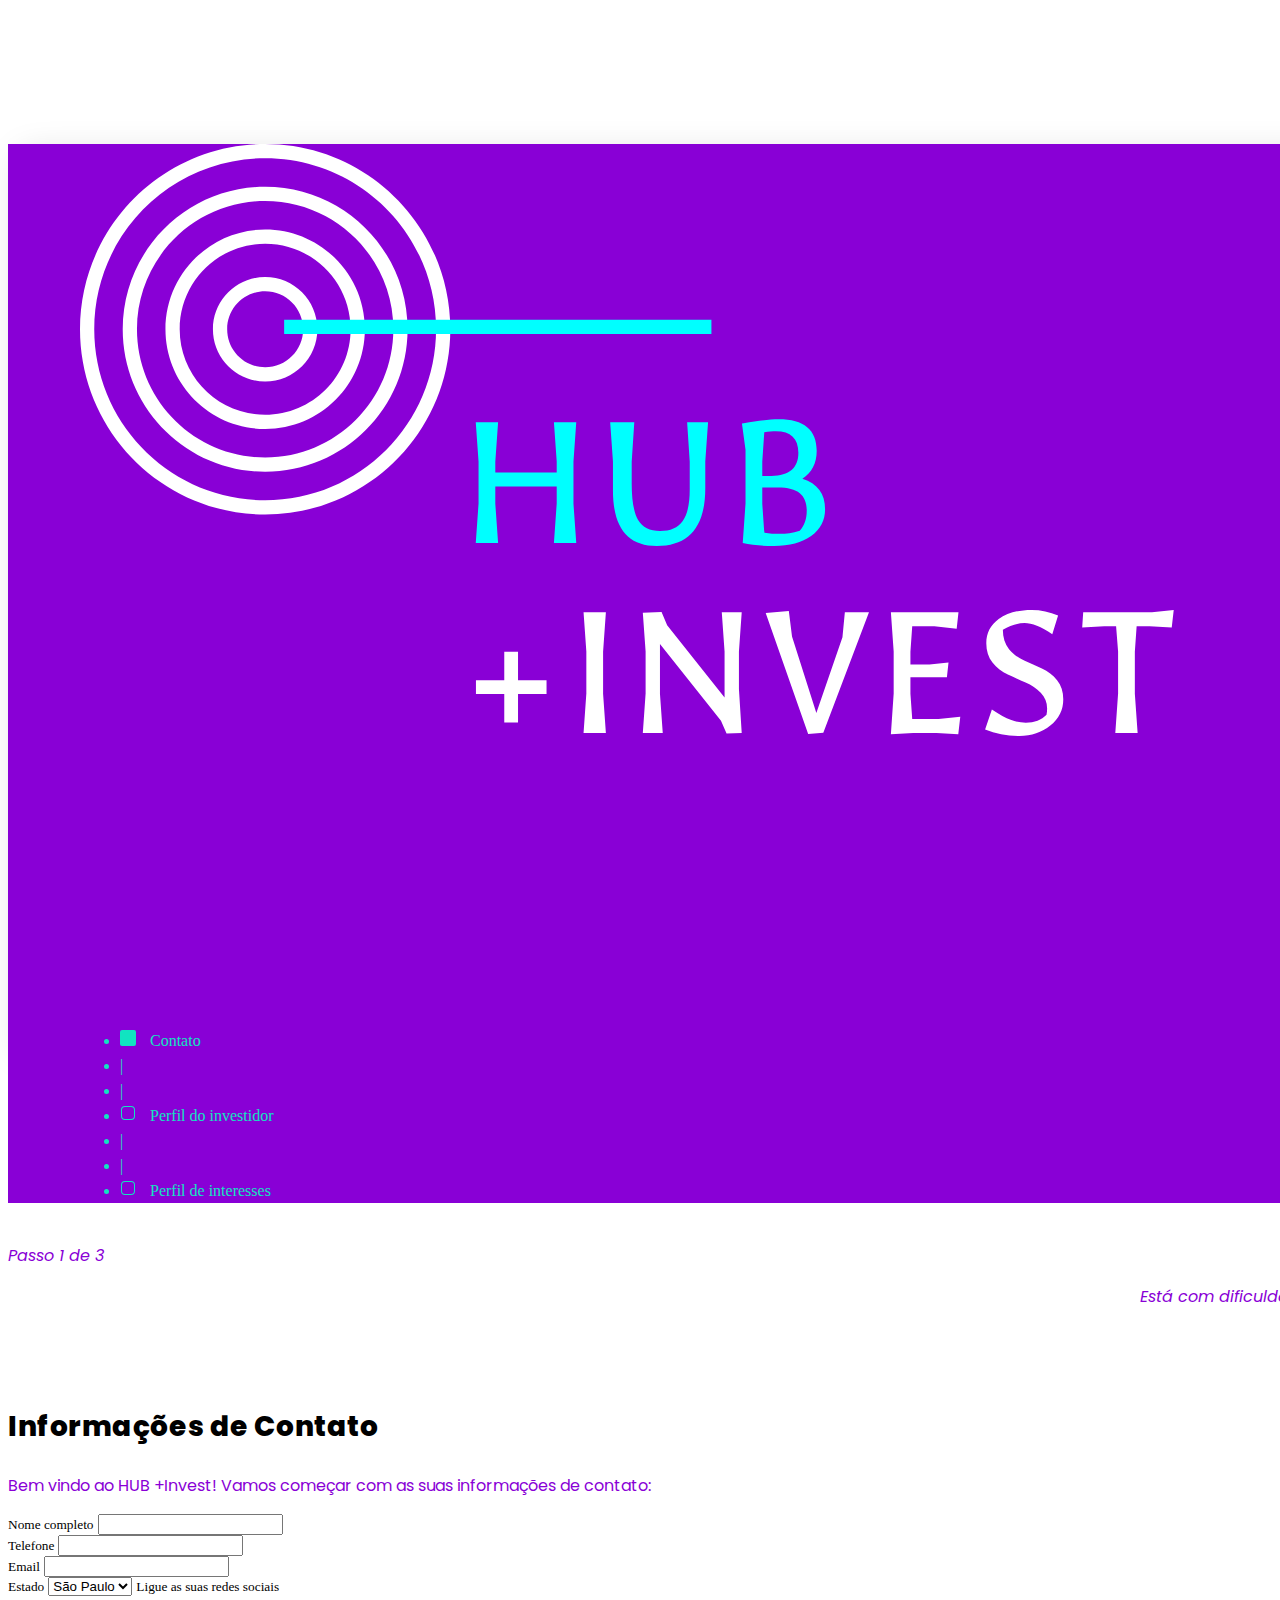
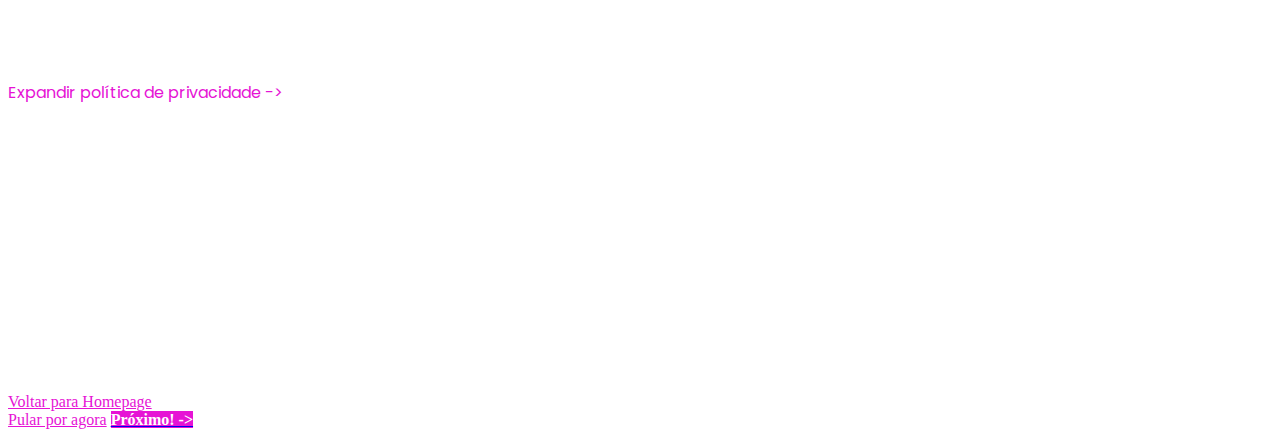
==== cadastro-passo-1.html @ 5f826d5a "first commit" ====
<!DOCTYPE html>
<html lang="en">
<head>
    <meta charset="UTF-8">
    <meta name="viewport" content="width=device-width, initial-scale=1.0">
    <title>Bem vindo</title>
    <link rel="stylesheet" href="./css/style.css">
    <link rel="stylesheet" href="https://cdn.jsdelivr.net/npm/bootstrap@4.5.3/dist/css/bootstrap.min.css" integrity="sha384-TX8t27EcRE3e/ihU7zmQxVncDAy5uIKz4rEkgIXeMed4M0jlfIDPvg6uqKI2xXr2" crossorigin="anonymous">
<script src="https://cdn.jsdelivr.net/npm/bootstrap@4.5.3/dist/js/bootstrap.bundle.min.js" integrity="sha384-ho+j7jyWK8fNQe+A12Hb8AhRq26LrZ/JpcUGGOn+Y7RsweNrtN/tE3MoK7ZeZDyx" crossorigin="anonymous"></script>
<link rel="preconnect" href="https://fonts.gstatic.com">
<link href="https://fonts.googleapis.com/css2?family=Poppins:ital,wght@0,200;0,300;0,400;0,500;0,600;0,700;0,800;0,900;1,100;1,200;1,300;1,400;1,500;1,600;1,700;1,800;1,900&display=swap" rel="stylesheet">

<link rel="stylesheet" href="./css/fontawesome/css/fontawesome.min.css">

</head>
<body>
    
<style>
.passos{
    font-size: 16px;
    color:#8900D6 !important;
}
.hub{
/* shadow1 */


width: 1440px;
height: 900px; 

box-shadow: 12px 10px 35px rgba(0, 0, 0, 0.15);
border-radius: 8px;
}

.title{
    margin-top:100px;
font-style: normal;
font-weight: 800;
font-size: 28px;
line-height: 36px;
/* identical to box height, or 129% */

letter-spacing: 0.02em;

color: #0B1D2E ;

}
</style>
<div class="row" >
    <div class="container">
       <div class="row hub">
        <div class="col-md-4" style="margin-top:20px; background: #8900D6;">         
            <div style="text-align: left; margin-top: 10%; padding-left:5%;">
                <img src="./assets/logo.svg" alt="" width="80%">
            </div>
            <div style="color:#11E4C1; line-height: 25px; margin-top: 20%;margin-left: 5%;">
                <ul class="nav flex-column">
                    <li class="nav-item">
                        <svg width="1em" height="1em" viewBox="0 0 16 16" class="bi bi-square-fill" fill="#11E4C1" xmlns="http://www.w3.org/2000/svg" style="margin-right:10px">
                            <path d="M0 2a2 2 0 0 1 2-2h12a2 2 0 0 1 2 2v12a2 2 0 0 1-2 2H2a2 2 0 0 1-2-2V2z"/>
                          </svg>
                          Contato
                         <li>|</li>
                         <li>|</li>
                         
                    </li>
                    <li class="nav-item">
                        <svg width="1em" height="1em" viewBox="0 0 16 16" class="bi bi-app" fill="#11E4C1" xmlns="http://www.w3.org/2000/svg" style="margin-right:10px">
                            <path fill-rule="evenodd" d="M11 2H5a3 3 0 0 0-3 3v6a3 3 0 0 0 3 3h6a3 3 0 0 0 3-3V5a3 3 0 0 0-3-3zM5 1a4 4 0 0 0-4 4v6a4 4 0 0 0 4 4h6a4 4 0 0 0 4-4V5a4 4 0 0 0-4-4H5z"/>
                          </svg>
                      Perfil do investidor
                      <li>|</li>
                      <li>|</li>
                    </li>
                    <li class="nav-item">
                        <svg width="1em" height="1em" viewBox="0 0 16 16" class="bi bi-app" fill="#11E4C1" xmlns="http://www.w3.org/2000/svg" style="margin-right:10px">
                            <path fill-rule="evenodd" d="M11 2H5a3 3 0 0 0-3 3v6a3 3 0 0 0 3 3h6a3 3 0 0 0 3-3V5a3 3 0 0 0-3-3zM5 1a4 4 0 0 0-4 4v6a4 4 0 0 0 4 4h6a4 4 0 0 0 4-4V5a4 4 0 0 0-4-4H5z"/>
                          </svg>
                        Perfil de interesses
                        
                    </li>
                   
                  </ul>
            </div>
        </div>
          
        <div class="col-md-8" style="margin-top:40px;">
            <div class="row">                
                <div class="col-md-4" style="text-align: left;">
                    <p class="passos"><i>Passo 1 de 3</i></p>
                </div>
                
                <div class="col-md-8" style="text-align: right;">
                    <p class="passos"><i>Está com dificuldades?<a> <b>Peça Ajuda -></b></a></i></p>
                </div>
            </div>
    
            <div class="row">
                <div class="col-md-12" >
                    <div class="title"><p style="color:#000;">Informações de Contato</p></div>
                    <p style="color:#8900D6;">Bem vindo ao HUB +Invest! Vamos começar com as suas informações de contato:</p>
                </div>
            </div>
            
                    <form>
                        <div class="row">
                        <div class="col-md-4">     
                            <div class="form-group">

                                <small id="nameHelp" class="form-text text-muted">Nome completo</small>
                                <input type="email" class="form-control" id="nameHelp" aria-describedby="emailHelp">                        
                            </div>
                        </div>
                        <div class="col-md-4">                        
                            <div class="form-group">
                                <small id="phoneHelp" class="form-text text-muted">Telefone</small>                            
                                <input type="phone" class="form-control" id="phoneHelp">
                            </div>
                        </div>   
                        <div class="col-md-8">                        
                            <div class="form-group">
                                <small id="emailHelp" class="form-text text-muted">Email</small>                            
                                <input type="email" class="form-control" id="emailHelp">
                            </div>
                        </div>  
                        <div class="col-md-8"> 
                            <small id="emailHelp" class="form-text text-muted">Estado</small> 
                        
                            <select class="form-control">
                                <option>São Paulo</option>
                            </select>
                            <small id="emailHelp" class="form-text text-muted">Ligue as suas redes sociais</small>
                          </div>        
                                   
                    </form>

                    <div class="col-md-8" style="margin-top:50px;"> 
                        <i class="fa fa-twitter-square" aria-hidden="true"></i>
                        <i class="fa fa-twitter-square" aria-hidden="true"></i>
                        <i class="fa fa-twitter-square" aria-hidden="true"></i>
                        <p style="color:#E613D5;">Expandir política de privacidade -></p>
                    </div>

            </div>

            <div class="row" style="align-items: baseline; margin-top:20%;">
                
                <div class="col-md-6" style="text-align:left;">
                    <a href="./index.html" style="color:#E613D5;" >  Voltar para Homepage</a>                
                </div>

                <div class="col-md-4" style="text-align:left;">                
                    <a href="./cadastro-passo-2.html" clas="btn btn-light" style="color:#E613D5;" >  Pular por agora</a>
                    <a href="./cadastro-passo-2.html" class="btn btn-md btn-modal-second" > <span>Próximo! -></span></a>
                </div>

            </div>
        </div>
       </div>

       
    </div>  
</div>



    <script src="https://code.jquery.com/jquery-3.5.1.slim.min.js" integrity="sha384-DfXdz2htPH0lsSSs5nCTpuj/zy4C+OGpamoFVy38MVBnE+IbbVYUew+OrCXaRkfj" crossorigin="anonymous"></script>
    <script src="https://cdn.jsdelivr.net/npm/popper.js@1.16.1/dist/umd/popper.min.js" integrity="sha384-9/reFTGAW83EW2RDu2S0VKaIzap3H66lZH81PoYlFhbGU+6BZp6G7niu735Sk7lN" crossorigin="anonymous"></script>
    <script src="https://cdn.jsdelivr.net/npm/bootstrap@4.5.3/dist/js/bootstrap.min.js" integrity="sha384-w1Q4orYjBQndcko6MimVbzY0tgp4pWB4lZ7lr30WKz0vr/aWKhXdBNmNb5D92v7s" crossorigin="anonymous"></script>    


 
 </script>
</body>
</html>
---- css/style.css ----
.btn-modal-first{
    color:#319036 !important; 
    font-family: Roboto !important;
    font-style: normal !important;
    font-weight: bold !important;
    font-size: 18px !important;
    line-height: 21px !important;
    
}


h1, h3,h4, p{
    color: #fff;
}

p, h1, h2, h3, h4 {
    font-family: 'Poppins', sans-serif;
}


.btn-modal-second{
    background: #E613D5 !important;
}

.btn-modal-second > span {
    color:#fff;
    font-weight: bold;

}
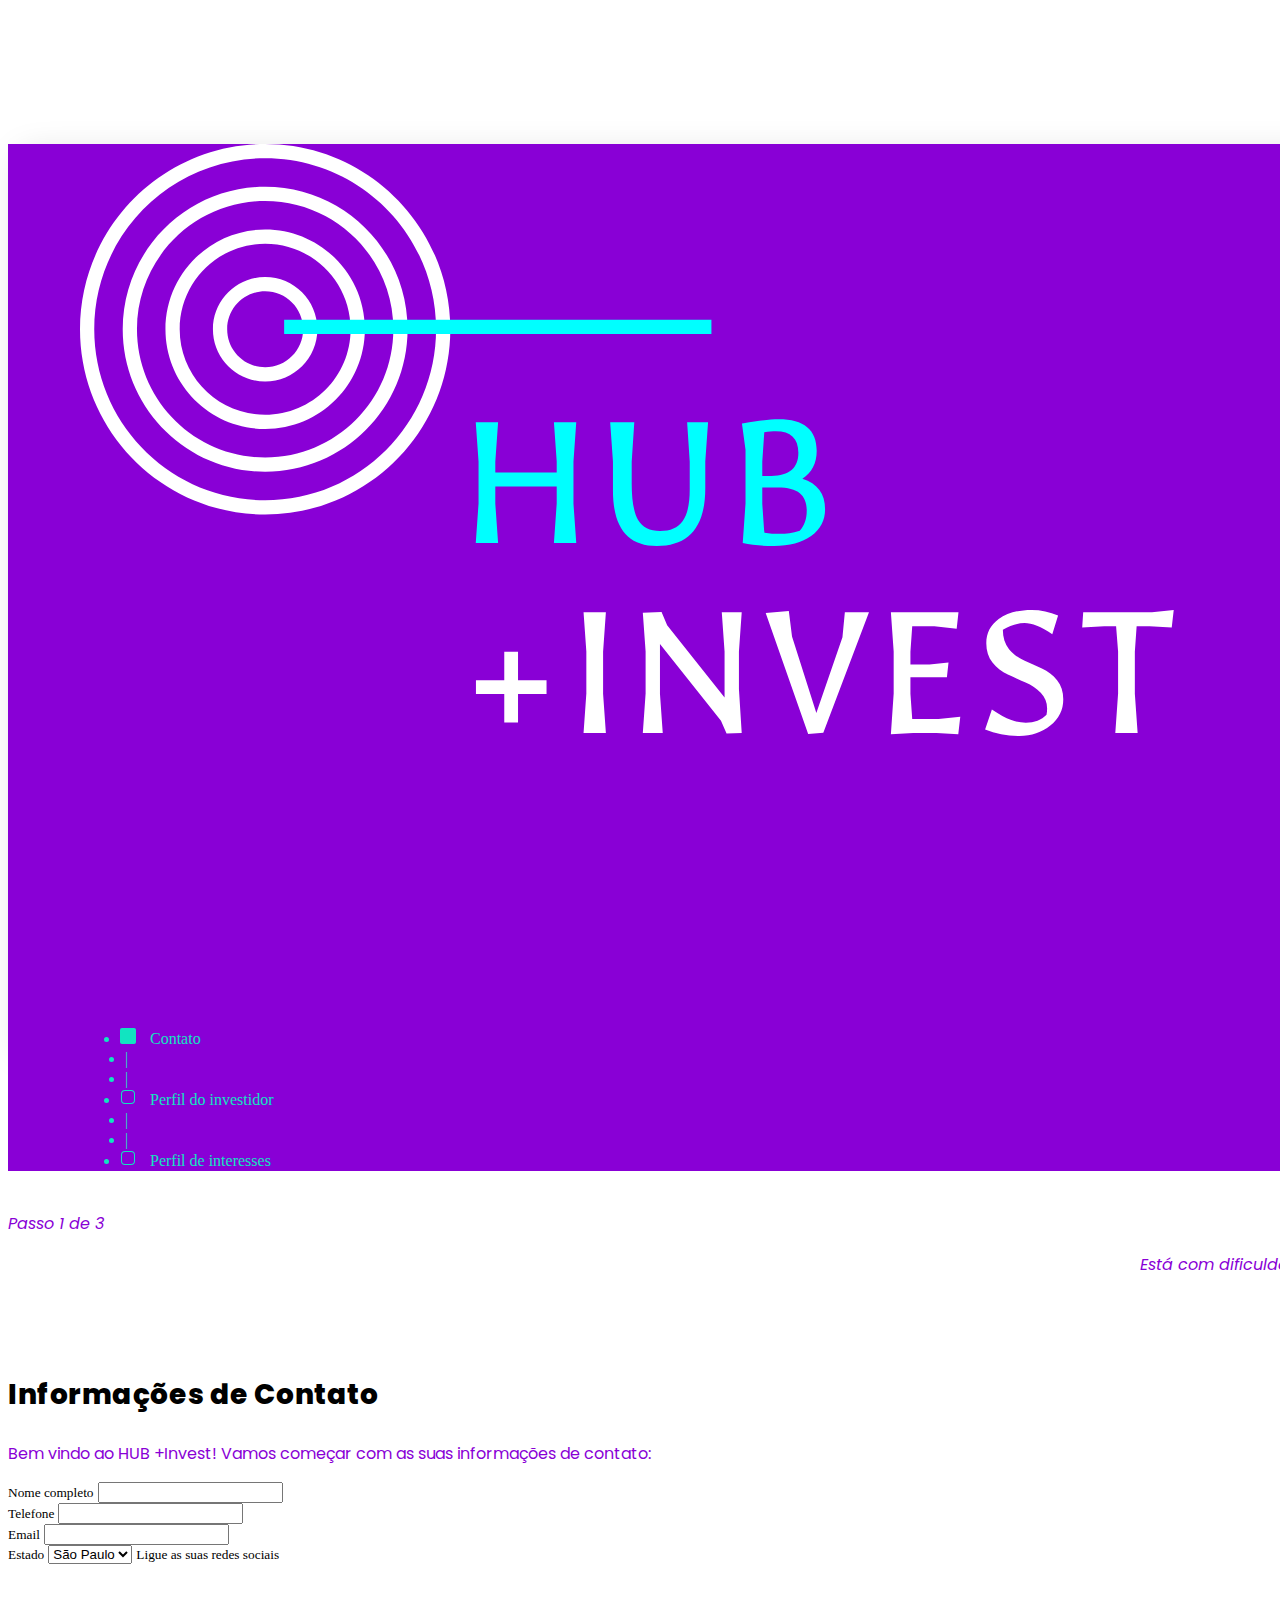
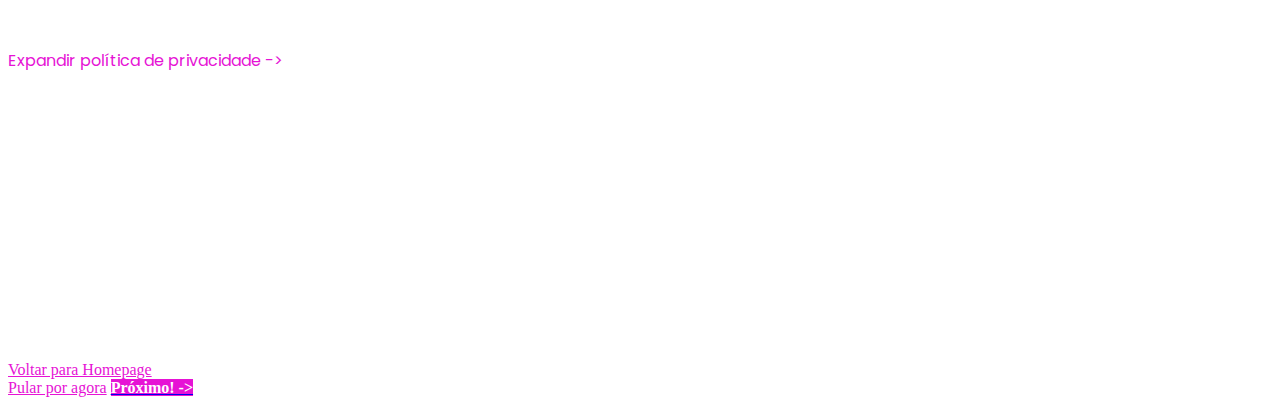
==== commit 8a2e6888: "second commit" ====
--- a/cadastro-passo-1.html
+++ b/cadastro-passo-1.html
@@ -44,6 +44,7 @@
 color: #0B1D2E ;
 
 }
+
 </style>
 <div class="row" >
     <div class="container">
@@ -52,25 +53,26 @@
             <div style="text-align: left; margin-top: 10%; padding-left:5%;">
                 <img src="./assets/logo.svg" alt="" width="80%">
             </div>
-            <div style="color:#11E4C1; line-height: 25px; margin-top: 20%;margin-left: 5%;">
+            <div style="color:#11E4C1; line-height: 20px; margin-top: 20%;margin-left: 5%;">
                 <ul class="nav flex-column">
                     <li class="nav-item">
                         <svg width="1em" height="1em" viewBox="0 0 16 16" class="bi bi-square-fill" fill="#11E4C1" xmlns="http://www.w3.org/2000/svg" style="margin-right:10px">
                             <path d="M0 2a2 2 0 0 1 2-2h12a2 2 0 0 1 2 2v12a2 2 0 0 1-2 2H2a2 2 0 0 1-2-2V2z"/>
                           </svg>
                           Contato
-                         <li>|</li>
-                         <li>|</li>
+                        </li>
+                         <li style="margin-left:5px">|</li>
+                         <li style="margin-left:5px">|</li>
                          
-                    </li>
+                    
                     <li class="nav-item">
                         <svg width="1em" height="1em" viewBox="0 0 16 16" class="bi bi-app" fill="#11E4C1" xmlns="http://www.w3.org/2000/svg" style="margin-right:10px">
                             <path fill-rule="evenodd" d="M11 2H5a3 3 0 0 0-3 3v6a3 3 0 0 0 3 3h6a3 3 0 0 0 3-3V5a3 3 0 0 0-3-3zM5 1a4 4 0 0 0-4 4v6a4 4 0 0 0 4 4h6a4 4 0 0 0 4-4V5a4 4 0 0 0-4-4H5z"/>
                           </svg>
                       Perfil do investidor
-                      <li>|</li>
-                      <li>|</li>
                     </li>
+                    <li style="margin-left:5px">|</li>
+                         <li style="margin-left:5px">|</li>
                     <li class="nav-item">
                         <svg width="1em" height="1em" viewBox="0 0 16 16" class="bi bi-app" fill="#11E4C1" xmlns="http://www.w3.org/2000/svg" style="margin-right:10px">
                             <path fill-rule="evenodd" d="M11 2H5a3 3 0 0 0-3 3v6a3 3 0 0 0 3 3h6a3 3 0 0 0 3-3V5a3 3 0 0 0-3-3zM5 1a4 4 0 0 0-4 4v6a4 4 0 0 0 4 4h6a4 4 0 0 0 4-4V5a4 4 0 0 0-4-4H5z"/>
